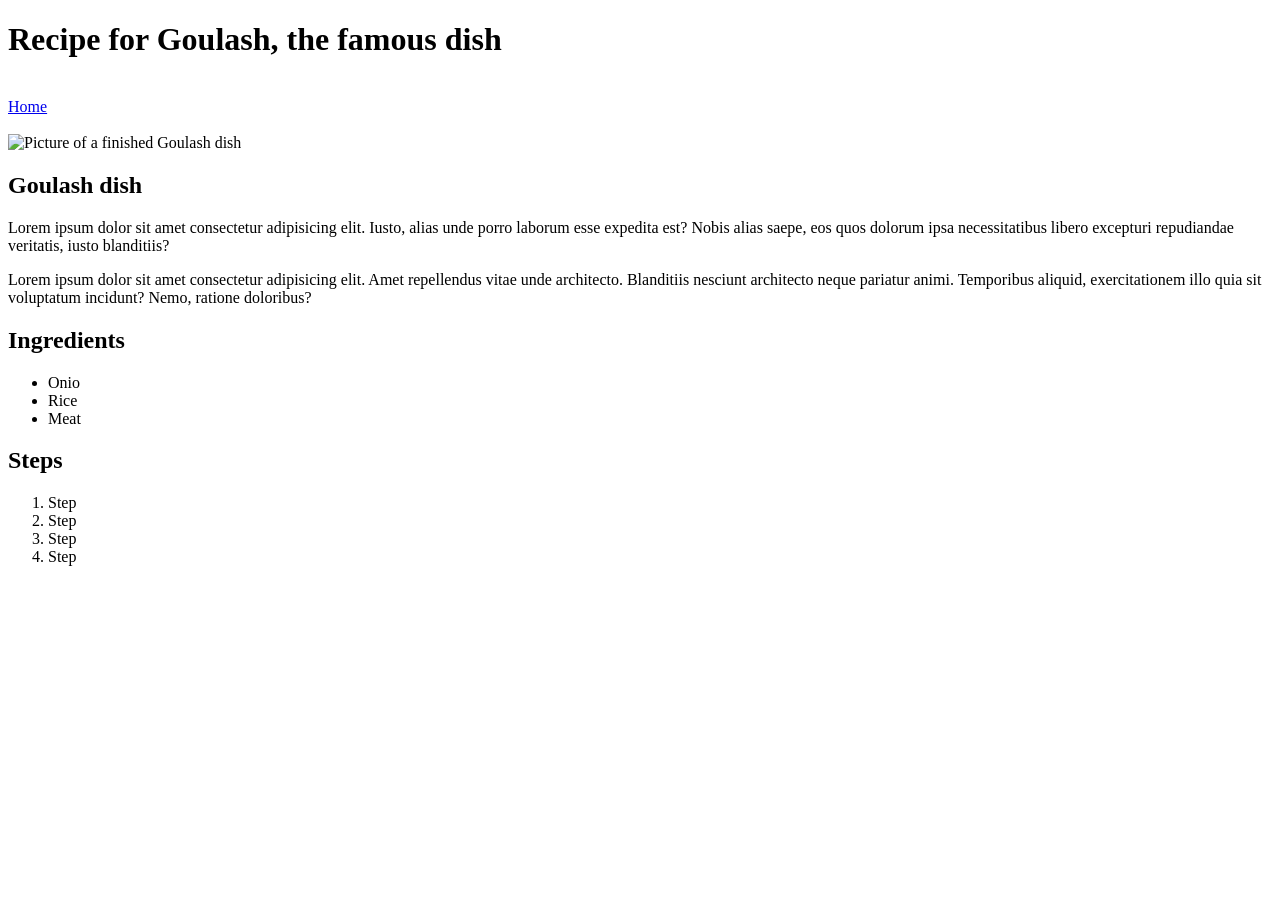
==== recipes/goulash.html @ 04203697 "Add extra 2 recipes for goulash and lasagna Created extra 2 pages for 2 new recipes, lasagna and gou" ====
<!DOCTYPE html>
<html lang="en">
<head>
    <meta charset="UTF-8">
    <meta name="viewport" content="width=device-width, initial-scale=1.0">
    <title>Goulash Recipe</title>
</head>
<body>
    <h1>Recipe for Goulash, the famous dish</h1>
    <br>
    <a href="../index.html">Home</a>
    <br>
    <br>
    <img src="../images/goulash.avif" alt="Picture of a finished Goulash dish" width="500">
    <h2>Goulash dish</h2>
 
    <p>Lorem ipsum dolor sit amet consectetur adipisicing elit. Iusto, alias unde porro laborum esse expedita est? Nobis alias saepe, eos quos dolorum ipsa necessitatibus libero excepturi repudiandae veritatis, iusto blanditiis?</p>

    <p>Lorem ipsum dolor sit amet consectetur adipisicing elit. Amet repellendus vitae unde architecto. Blanditiis nesciunt architecto neque pariatur animi. Temporibus aliquid, exercitationem illo quia sit voluptatum incidunt? Nemo, ratione doloribus?</p>

    <h2>Ingredients</h2>
    <ul>
        <li>Onio</li>
        <li>Rice</li>
        <li>Meat</li>
    </ul>

    <h2>Steps</h2>
    <ol>
        <li>Step</li>
        <li>Step</li>
        <li>Step</li>
        <li>Step</li>
    </ol>

</body>
</html>
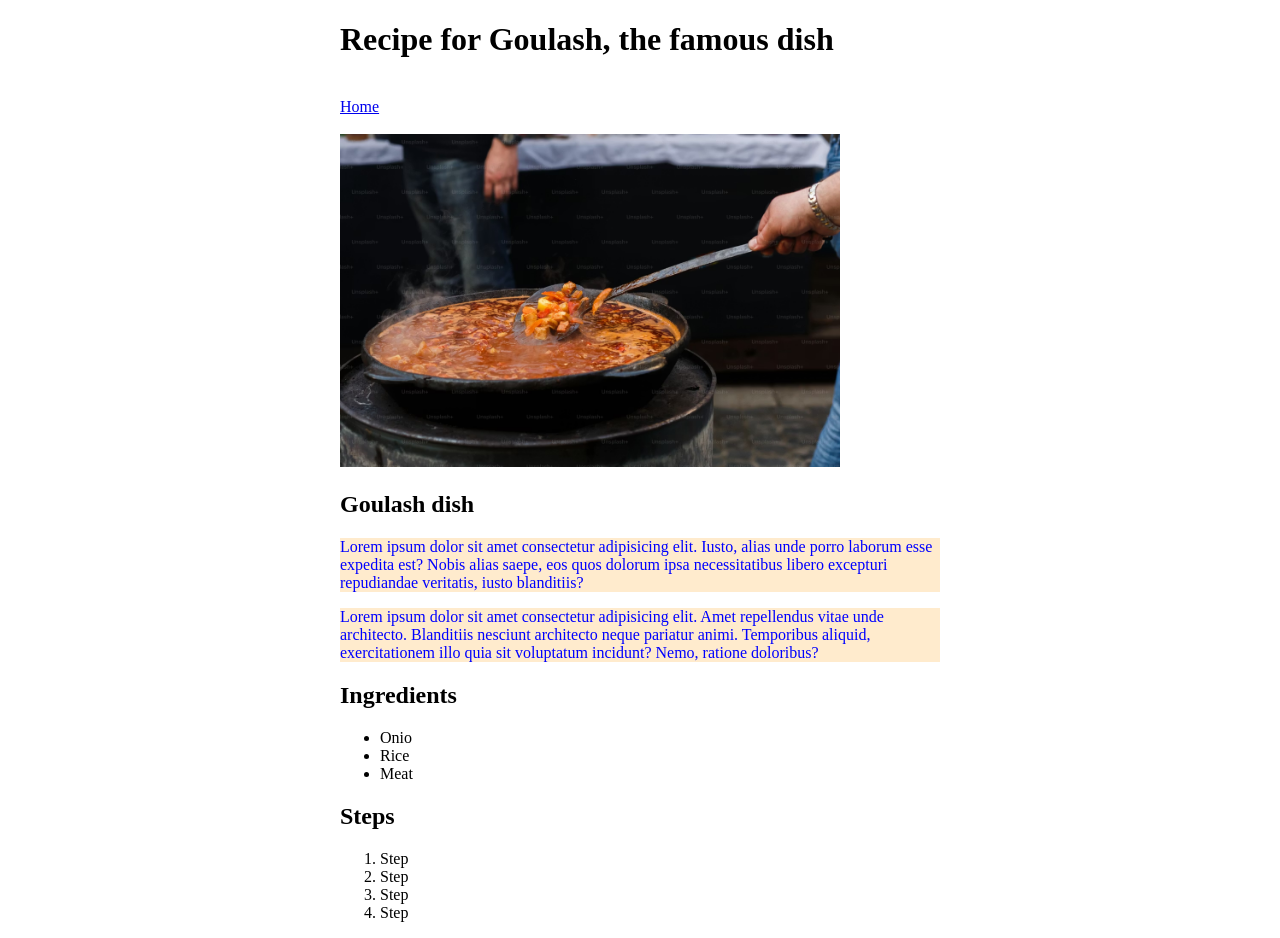
==== commit 3ba0b5a0: "Add stylesheet to the website" ====
--- a/recipes/goulash.html
+++ b/recipes/goulash.html
@@ -4,34 +4,36 @@
     <meta charset="UTF-8">
     <meta name="viewport" content="width=device-width, initial-scale=1.0">
     <title>Goulash Recipe</title>
+    <link rel="stylesheet" href="../styles/styles.css">
 </head>
 <body>
-    <h1>Recipe for Goulash, the famous dish</h1>
-    <br>
-    <a href="../index.html">Home</a>
-    <br>
-    <br>
-    <img src="../images/goulash.avif" alt="Picture of a finished Goulash dish" width="500">
-    <h2>Goulash dish</h2>
+    <div>
+        <h1>Recipe for Goulash, the famous dish</h1>
+        <br>
+        <a href="../index.html">Home</a>
+        <br>
+        <br>
+        <img src="../images/goulash.avif" alt="Picture of a finished Goulash dish" width="500">
+        <h2>Goulash dish</h2>
  
-    <p>Lorem ipsum dolor sit amet consectetur adipisicing elit. Iusto, alias unde porro laborum esse expedita est? Nobis alias saepe, eos quos dolorum ipsa necessitatibus libero excepturi repudiandae veritatis, iusto blanditiis?</p>
+        <p>Lorem ipsum dolor sit amet consectetur adipisicing elit. Iusto, alias unde porro laborum esse expedita est? Nobis alias saepe, eos quos dolorum ipsa necessitatibus libero excepturi repudiandae veritatis, iusto blanditiis?</p>
 
-    <p>Lorem ipsum dolor sit amet consectetur adipisicing elit. Amet repellendus vitae unde architecto. Blanditiis nesciunt architecto neque pariatur animi. Temporibus aliquid, exercitationem illo quia sit voluptatum incidunt? Nemo, ratione doloribus?</p>
+        <p>Lorem ipsum dolor sit amet consectetur adipisicing elit. Amet repellendus vitae unde architecto. Blanditiis nesciunt architecto neque pariatur animi. Temporibus aliquid, exercitationem illo quia sit voluptatum incidunt? Nemo, ratione doloribus?</p>
 
-    <h2>Ingredients</h2>
-    <ul>
-        <li>Onio</li>
-        <li>Rice</li>
-        <li>Meat</li>
-    </ul>
+        <h2>Ingredients</h2>
+        <ul>
+            <li>Onio</li>
+            <li>Rice</li>
+            <li>Meat</li>
+        </ul>
 
-    <h2>Steps</h2>
-    <ol>
-        <li>Step</li>
-        <li>Step</li>
-        <li>Step</li>
-        <li>Step</li>
-    </ol>
-
+        <h2>Steps</h2>
+        <ol>
+            <li>Step</li>
+            <li>Step</li>
+            <li>Step</li>
+            <li>Step</li>
+        </ol>
+    </div>
 </body>
 </html>
--- a/styles/styles.css
+++ b/styles/styles.css
@@ -0,0 +1,27 @@
+.red {
+    background-color: red;
+    color: white;
+    padding: 10px;
+}
+
+.sarmale {
+    background-color: blanchedalmond;
+    color: brown;
+}
+
+.lasagna {
+    border-color: green;
+    border-style: solid;
+    background-color:cyan ;
+    color: red;
+}
+
+div {
+    width: 600px;
+    margin: 0 auto;
+}
+
+p {
+    background-color: blanchedalmond;
+    color: blue;
+}
